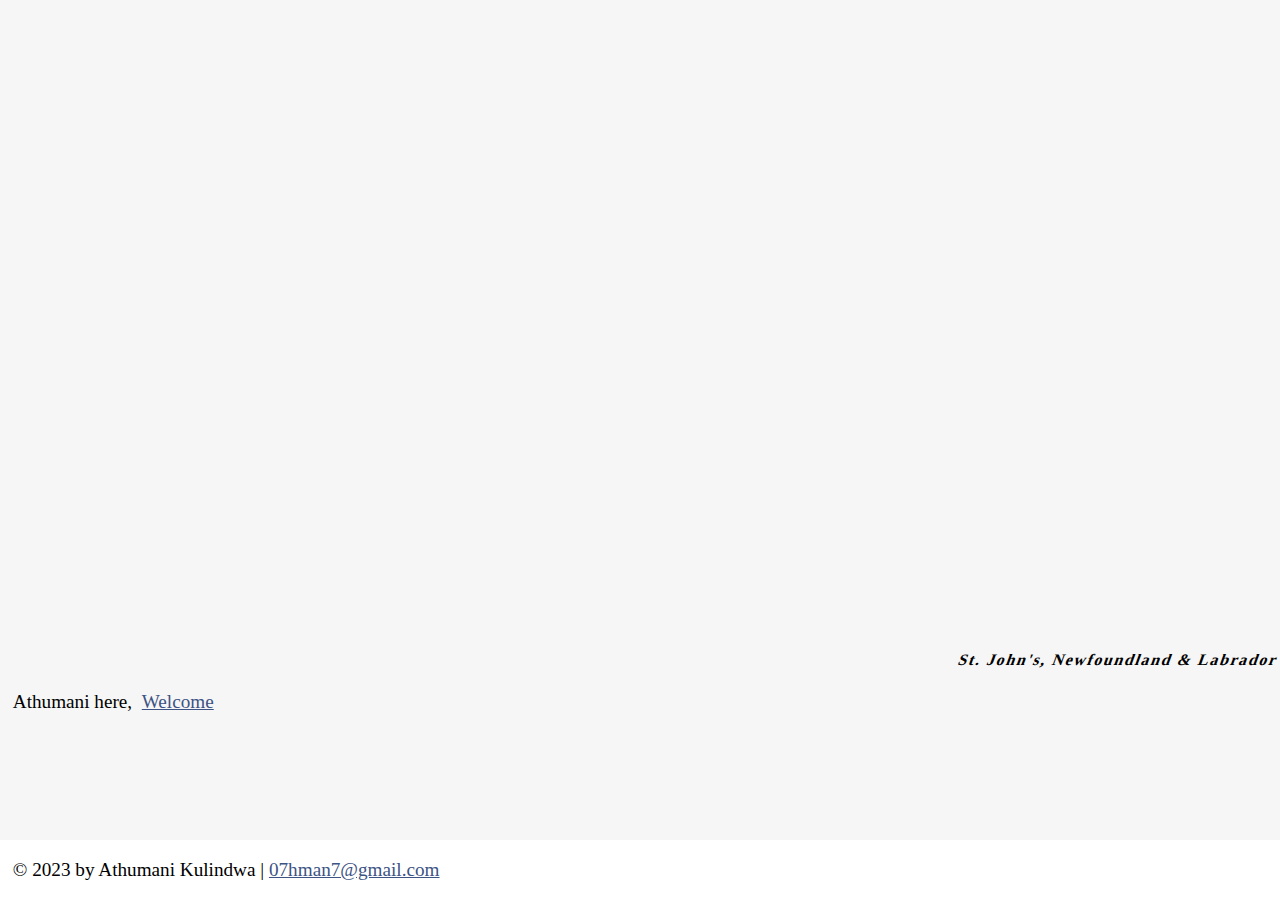
==== journal.html @ 5e4545f0 "Add files via upload" ====
<!DOCTYPE html>
<html lang='en'>
    <head>
        <meta charset='UTF-8'>
        <meta name='viewport' content='width=device-width, initial-scale=1.0'>
        <title>Journal</title>
        <link rel='stylesheet' href='css/jstyles.css'>
        <script src='script.js' defer></script>
    </head>
    <body class='home'>
        <div class='content-wrapper'>
            <div class='journal-bg'>
                <div class='backh1'><h1>St. John's, Newfoundland & Labrador</h1></div>
            </div>
            <div class='journal-main'>
                <p>Athumani here, &nbsp<a href='#' target='_self' id='open-journal'>Welcome</a></p>
            </div>
        </div>
        <div class='intro'>
            <h1>Athumani's Journal</h1>
            <h2 style='text-align:center'>Coming Soon</h2>
        </div>
        <footer>
            <p>© 2023 by Athumani Kulindwa |  <a href="mailto:07hman7@gmail.com">07hman7@gmail.com</a></p>
        </footer>
    </body>
</html>
---- css/jstyles.css ----
/* GLOBAL STYLES
--------------------------------- */
html {
    box-sizing: border-box;
}
*, *::after, *::before {
    box-sizing: inherit;
}

html, body {
    height: 100%;
    margin: 0;
}

a {
    color: #3C5384
}

a:hover {
    color: #bcaa96;
    text-decoration: none;
}

/* HOME
--------------------------------- */

.backh1 {
    background: #f6f6f6;
    position: absolute;
    bottom: -3px;
    right: -8px;
    margin: 0;
    padding: 0 10px;
    transform: skew(-20deg);
    border-radius: 4px;
}

.backh1 h1 {
    font-size: 1rem;
    line-height: 0.5rem;
    letter-spacing: 0.1em;
}

p {
    padding-left: 1%;
    font-size: 1.2rem;
}

.home .content-wrapper {
    display: flex;
    flex-direction: column;
    flex: 1 0 auto;
    background-color: #f6f6f6;    
}

.home .journal-bg {
    position: relative;
    display: flow-root;
    background: url(../images/NL.jpeg) no-repeat;
    background-size: cover;
    height: 80%;
    transition: height 0.5s
}

.home .journal-main {
    background-color: #f6f6f6;
}

.intro {
    height: 0;
    max-width: 900px;
    text-align: justify;
    margin: 0 auto;
    overflow: hidden;
    transition: height 0.5s;

}

body {
    display: flex;
    flex-direction: column;
}

/* FOOTER
--------------------------------- */

footer {
    background: white;
}
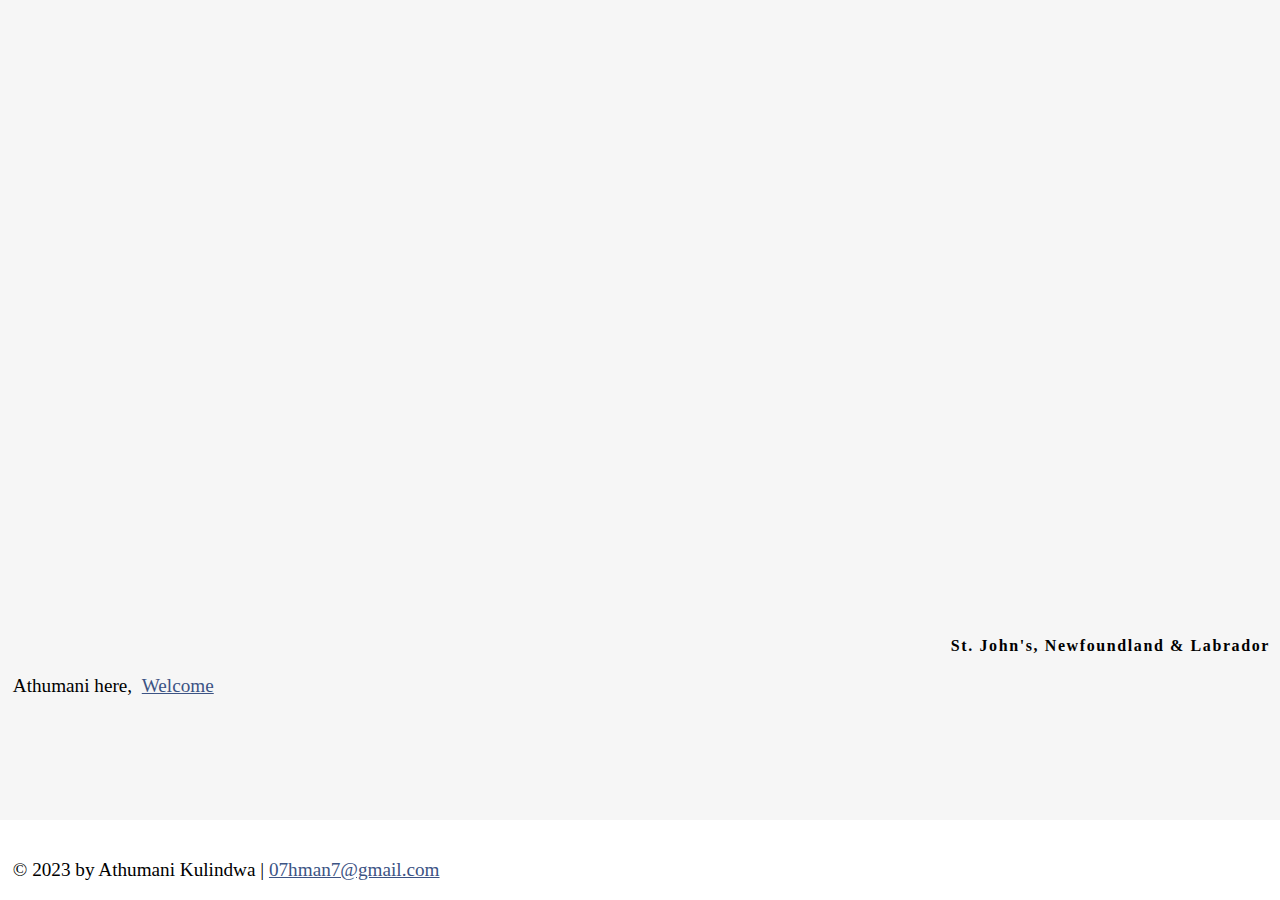
==== commit 21638274: "Add files via upload" ====
--- a/journal.html
+++ b/journal.html
@@ -17,8 +17,6 @@
             </div>
         </div>
         <div class='intro'>
-            <h1>Athumani's Journal</h1>
-            <h2 style='text-align:center'>Coming Soon</h2>
         </div>
         <footer>
             <p>© 2023 by Athumani Kulindwa |  <a href="mailto:07hman7@gmail.com">07hman7@gmail.com</a></p>
--- a/css/jstyles.css
+++ b/css/jstyles.css
@@ -24,7 +24,7 @@
 /* HOME
 --------------------------------- */
 
-.backh1 {
+/* .backh1 {
     background: #f6f6f6;
     position: absolute;
     bottom: -3px;
@@ -33,9 +33,21 @@
     padding: 0 10px;
     transform: skew(-20deg);
     border-radius: 4px;
+} */
+
+.backh1 {
+    position: absolute;
+    bottom: 0;
+    right: 0;
+    margin: 0;
+    padding: 0 10px;
+    border-left: 20px solid transparent;
+    border-bottom: 20px solid #f6f6f6;
 }
 
 .backh1 h1 {
+    position: relative;
+    top:25px;
     font-size: 1rem;
     line-height: 0.5rem;
     letter-spacing: 0.1em;
@@ -46,31 +58,36 @@
     font-size: 1.2rem;
 }
 
-.home .content-wrapper {
+.content-wrapper {
     display: flex;
     flex-direction: column;
     flex: 1 0 auto;
-    background-color: #f6f6f6;    
+    background-color: #f6f6f6;
 }
 
-.home .journal-bg {
+/* Setting the height to "80%" of the child will affect the overall height of the parent "content-wrapper"
+with no specific height*/
+.content-wrapper .journal-bg {
     position: relative;
-    display: flow-root;
     background: url(../images/NL.jpeg) no-repeat;
     background-size: cover;
     height: 80%;
     transition: height 0.5s
 }
 
-.home .journal-main {
+.content-wrapper .journal-main {
     background-color: #f6f6f6;
 }
 
 .intro {
+    display: grid;
+    grid-template-columns: repeat(3, 1fr);
+    grid-auto-rows: auto;
+    gap: 10px;
     height: 0;
-    max-width: 900px;
+    width: 900px;
     text-align: justify;
-    margin: 0 auto;
+    margin: 10px auto;
     overflow: hidden;
     transition: height 0.5s;
 
